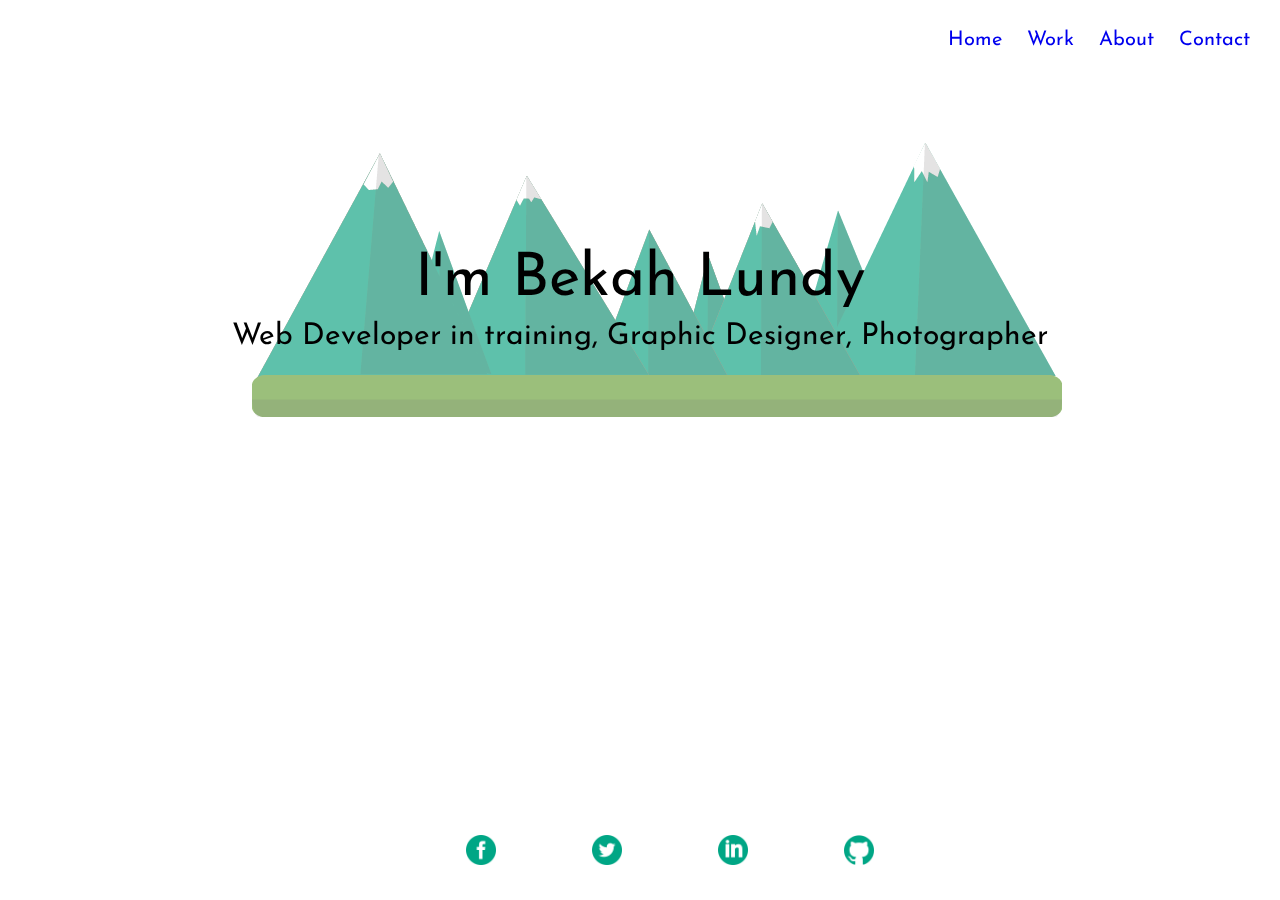
==== index.html @ f03a2a8c "first commit" ====
<!doctype html>
<html>
  <head>
    <title>Rebekah Lundy</title>
    <link rel="stylesheet" type="text/css" href="reset.css"/>
    <link rel="stylesheet" type="text/css" href="styles.css"/>
    <link href="https://fonts.googleapis.com/css?family=Josefin+Sans" rel="stylesheet">
  </head>
  <nav class=navupper>
    <ul>
      <li><a href="index.html">Home</a></li>
      <li><a href="work.html">Work</a></li>
      <li><a href="about.html">About</a></li>
      <li><a href="contact.html">Contact</a></li>
    </ul>
  </nav>
<body>
  <h1>I'm Bekah Lundy</h1>
  <h2> Web Developer in training, Graphic Designer, Photographer</h2>
<!-- <nav class=navmiddle>
  <ul>
    <li><a href="work.html">Work</a></li>
    <li><a href="about.html">About</a></li>
    <li><a href="contact.html">Contact</a></li>
  </ul>
</nav> -->
 <img class="index"src="images/backgroundsm.png" alt="mountains"/>
</body>
<footer>
  <ul>
    <li>
      <a href="facebook.com">
      <img src="images/facebook-logo-button.png" height="30" width="30px"/>
      </a>
    </li>
    <li>
      <a href="twitter.com">
        <img src="images/twitter-logo-button.png" height="30" width="30px"/>
      </a>
    </li>
    <li>
      <a href="linkedin.com/rebekahlundy">
        <img src="images/linkedin-button.png" height="30" width="30px"/>
      </a>
    </li>
    <li>
      <a href="github.com">
        <img src="images/github.png" height="30" width="30px"/>
      </a>
    </li>
  </ul>
</footer>
</html>
---- styles.css ----
h1 {
  font-size: 60px;
  text-align: center;
  font-family: 'Josefin Sans', sans-serif;
  padding-top: 190px;
}
li {
  display: inline-block;
  position: relative;;
  right: 0;
  bottom: 0;
  left: 0;
  padding: 1rem;
  text-align: center;

}
header{
  background-color: rgba(0, 165, 135, .6);
  height: 120px;
}
.h1work {
text-align: center;
padding-top: 40px;
}
h2 {
  text-align: center;
  font-size: 30px;
  font-family: 'Josefin Sans', sans-serif;
  padding-top: 12px;
}
footer ul{
  display: inline-block;
  position: absolute;
  right: 0;
  bottom: 0;
  left: 0;
  padding: 1rem;
  text-align: center;
}
p {
  font-size: 18px;
}
.pabout {
  text-align: left;
  padding-top: 50px;
  padding-left: 540px;
  padding-right: 20px;
}
nav li {
  display: inline-block;
  padding: 10px 10px;
  font-family: 'Josefin Sans', sans-serif;
  font-size: 20px
}

a:link {
  text-decoration: none;
}
a:visited {
  text-decoration: none;
  color: #00a584;
}
a:hover {
  background-color: white;
  color: #125b48;
  cursor:pointer;
}
.navmiddle {
  text-align: center;
}
.navupper {
  padding-top: 20px;
  padding-right:20px;
  text-align: right;
  font-family: 'Josefin Sans', sans-serif;
}
img {
  float:left;
  padding-left: 60px;
  padding-top: 20px;
}
.index {
  position: fixed;
  top: 30%;
  left: 49%;
  z-index: -1;
  /* bring your own prefixes */
  transform: translate(-50%, -50%);
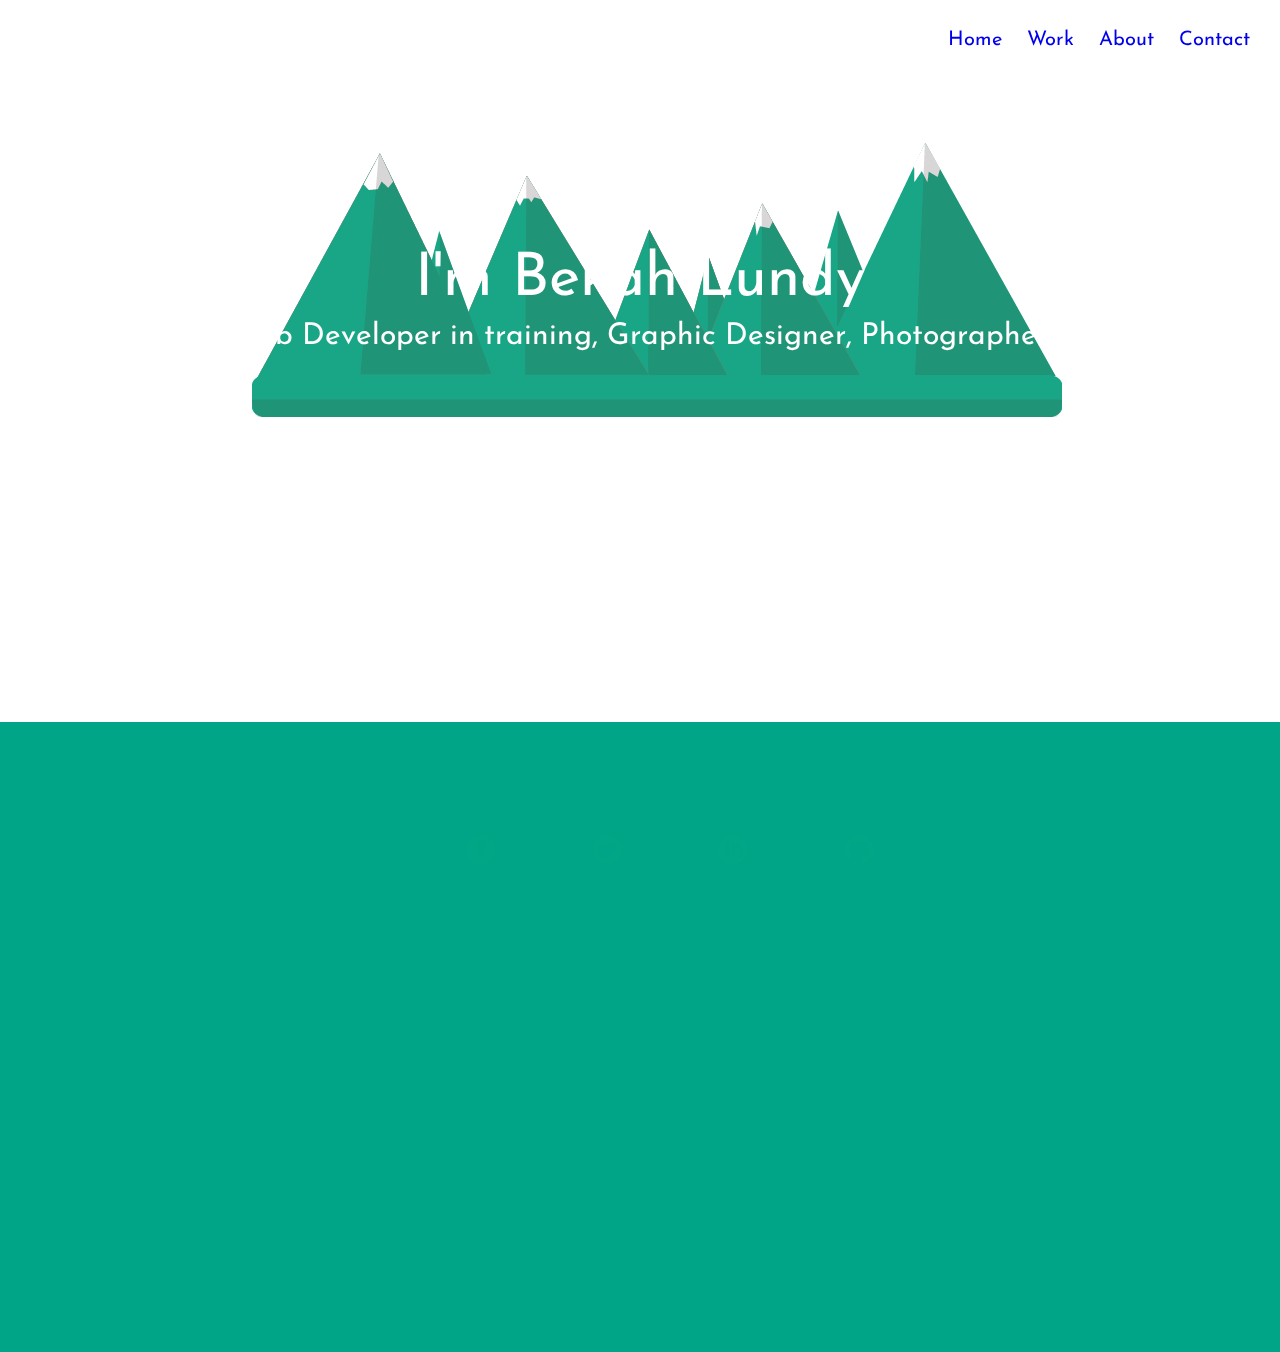
==== commit 7d891513: "complete first attempt at personal website" ====
--- a/index.html
+++ b/index.html
@@ -8,23 +8,20 @@
   </head>
   <nav class=navupper>
     <ul>
-      <li><a href="index.html">Home</a></li>
-      <li><a href="work.html">Work</a></li>
-      <li><a href="about.html">About</a></li>
-      <li><a href="contact.html">Contact</a></li>
+      <li> <a href="index.html"> Home </a> </li>
+      <li> <a href="work.html"> Work </a> </li>
+      <li> <a href="about.html"> About </a> </li>
+      <li> <a href="contact.html"> Contact </a> </li>
     </ul>
   </nav>
 <body>
-  <h1>I'm Bekah Lundy</h1>
-  <h2> Web Developer in training, Graphic Designer, Photographer</h2>
-<!-- <nav class=navmiddle>
-  <ul>
-    <li><a href="work.html">Work</a></li>
-    <li><a href="about.html">About</a></li>
-    <li><a href="contact.html">Contact</a></li>
-  </ul>
-</nav> -->
- <img class="index"src="images/backgroundsm.png" alt="mountains"/>
+  <section>
+    <h1>I'm Bekah Lundy</h1>
+    <h2> Web Developer in training, Graphic Designer, Photographer</h2>
+  </section>
+ <img class="index"src="images/mountainsnew.png" alt="mountains"/>
+
+ <p class="blue"></p>
 </body>
 <footer>
   <ul>
--- a/styles.css
+++ b/styles.css
@@ -3,7 +3,11 @@
   font-size: 60px;
   text-align: center;
   font-family: 'Josefin Sans', sans-serif;
-  padding-top: 190px;
+  padding-top: 250px;
+  color: white;
+}
+section {
+  position: relative;
 }
 li {
   display: inline-block;
@@ -13,25 +17,34 @@
   left: 0;
   padding: 1rem;
   text-align: center;
-
 }
 header{
   background-color: rgba(0, 165, 135, .6);
-  height: 120px;
+  height: 130px;
+
 }
 .h1work {
 text-align: center;
 padding-top: 40px;
+}
+
+.blue {
+  background-color: rgba(0, 165, 135, 1);
+  padding-top: 300px;
+  height: 330px;
+  margin-top: 370px;
+
 }
 h2 {
   text-align: center;
   font-size: 30px;
   font-family: 'Josefin Sans', sans-serif;
   padding-top: 12px;
+  color: white;
 }
 footer ul{
   display: inline-block;
-  position: absolute;
+  position: fixed;
   right: 0;
   bottom: 0;
   left: 0;
@@ -51,7 +64,7 @@
   display: inline-block;
   padding: 10px 10px;
   font-family: 'Josefin Sans', sans-serif;
-  font-size: 20px
+  font-size: 20px;
 }
 
 a:link {
@@ -74,6 +87,8 @@
   padding-right:20px;
   text-align: right;
   font-family: 'Josefin Sans', sans-serif;
+  position: fixed;
+  right: 0px;
 }
 img {
   float:left;
@@ -87,3 +102,6 @@
   z-index: -1;
   /* bring your own prefixes */
   transform: translate(-50%, -50%);
+}
+
+@media screen
